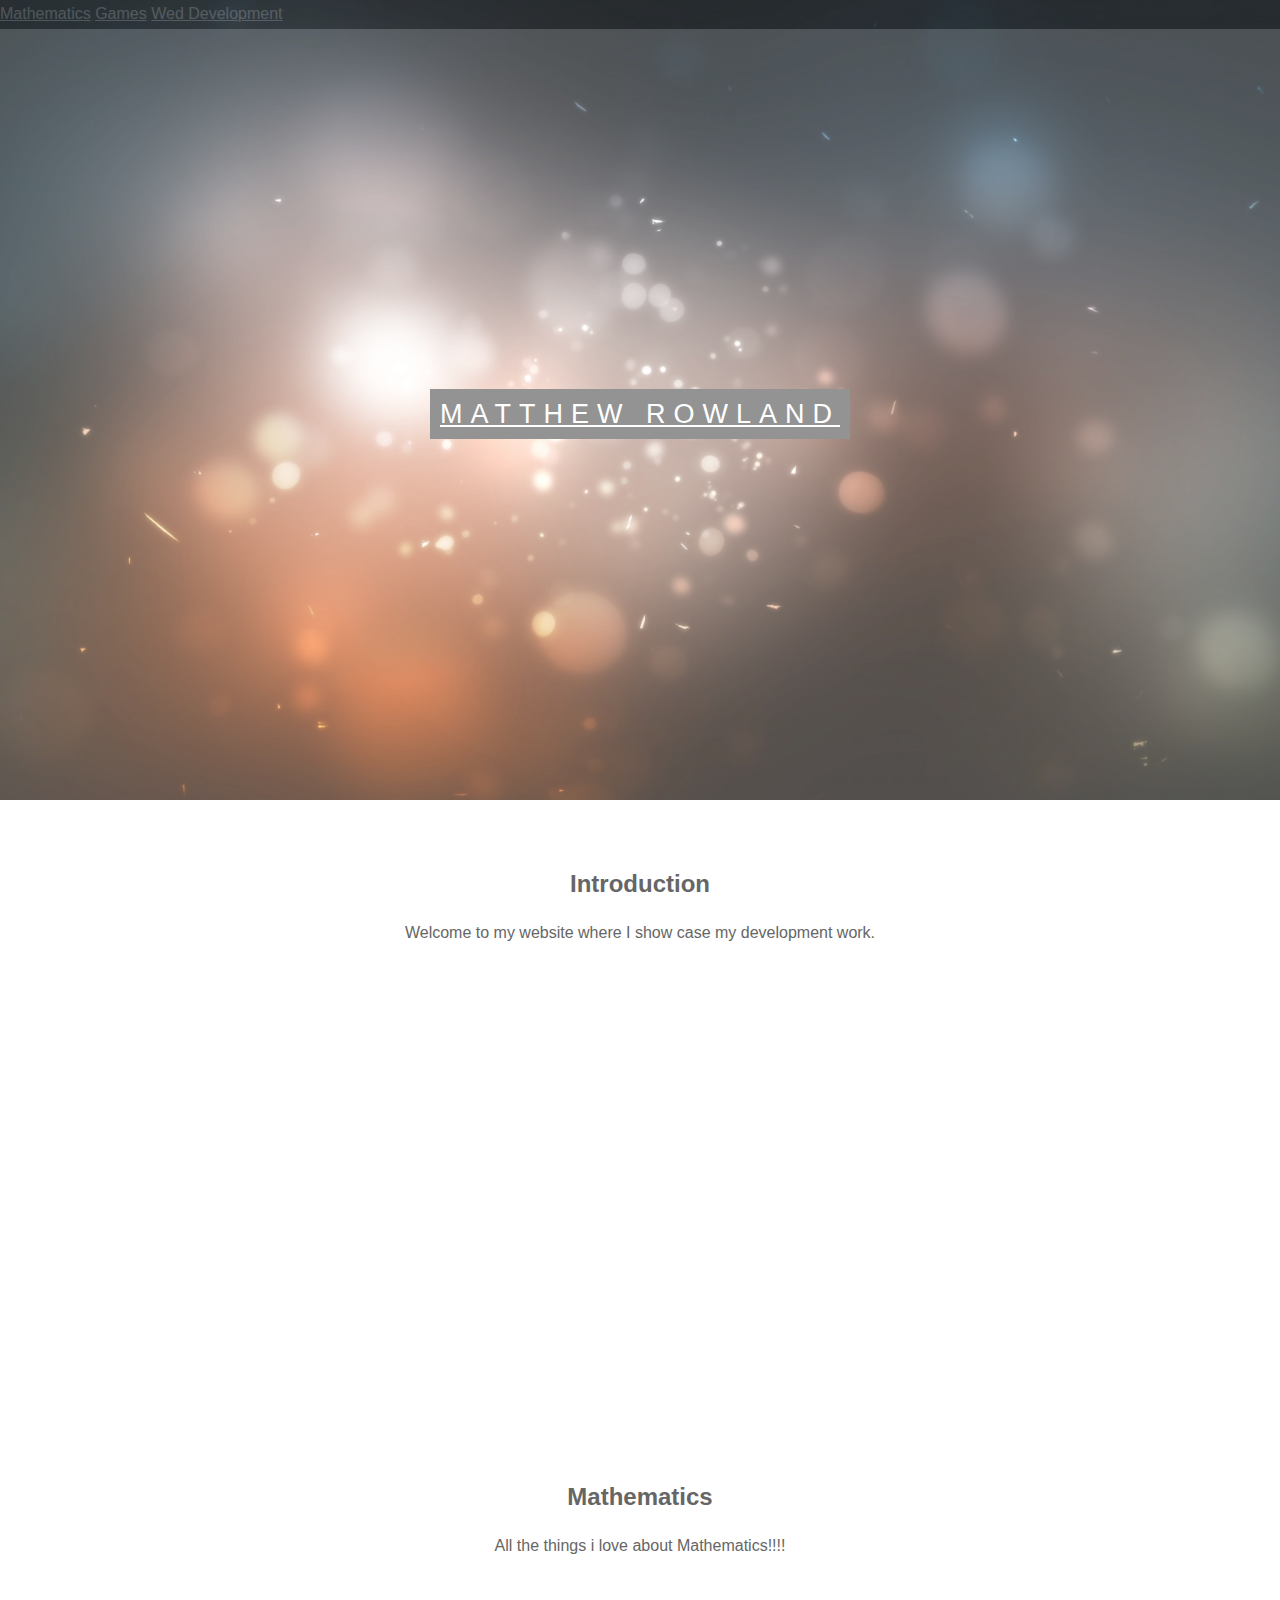
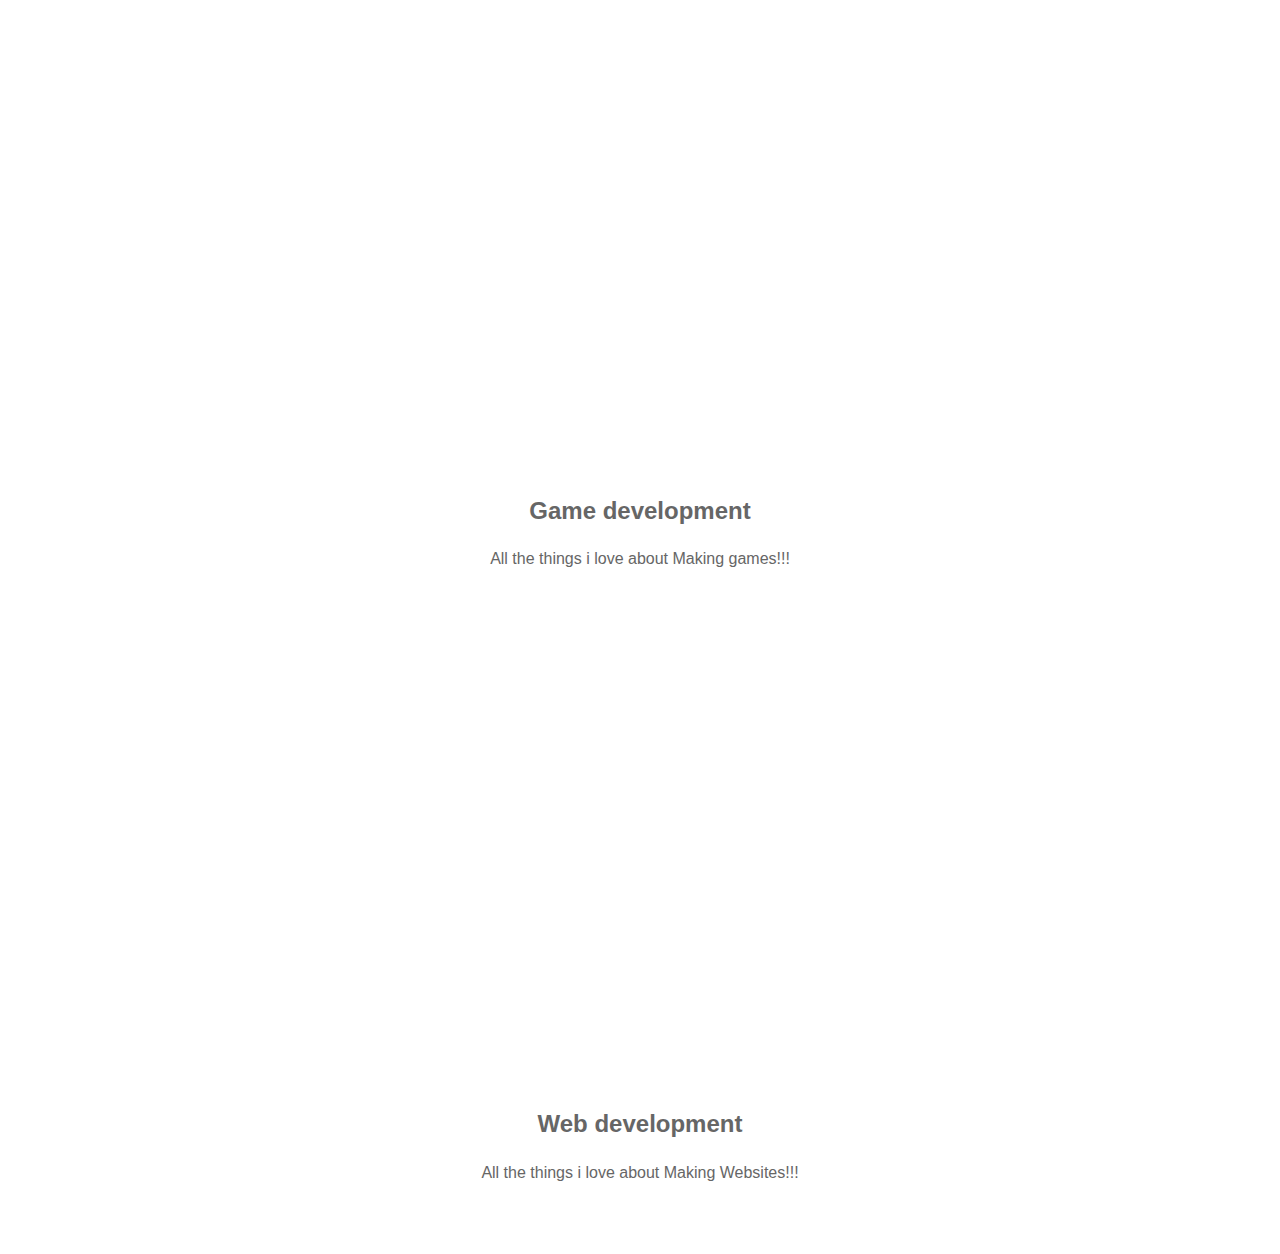
==== Index.html @ 5284344c "test site" ====
﻿<!DOCTYPE html>

<html lang="en" xmlns="http://www.w3.org/1999/xhtml">



<head>
    <meta charset="utf-8" />
	<meta name= "viewport" content="width=device-width, initial-scale=1.0">
	<link rel="stylesheet" href="StyleSheet1.css" type ="text/css">
	    <!-- Scale8 Tag Manager - Environment: Production (60fd39460269cd001b9085ef) -->
		<script src="https://p60fd39460269cd001b9085ef.scale8.com/tm.js" async></script>
		<!-- / Scale8 Tag Manager -->

    <title>Home Page Matthew Rowland</title>
</head>


<body>
	

<!-- Navigation bar at the top of the website used to get the seperate parts of my website-->
	<div class="Navigation">
		 <ul class="Navigation-list">
			 <li class= navli><a href="">Mathematics</a></li>
			 <li class= navli><a href="">Games</a></li>
			 <li class= navli><a href="">Wed Development</a></li>
		</ul>
	</div>

<!-- big image and text. just to look dope-->

	<div class="pimg1">
		<div class="ptext">
			<span class="border">
				<u>Matthew Rowland</u>
			</span>
		</div>
    </div>

<!-- text about myself. -->

    <section class="section section-light">
		<h2> Introduction</h2>
		<p>
		Welcome to my website where I show case my development work.
		</p>
     </section>

<!-- dope image to show a bit more detail of a serten section of my site. This -->

	<div class="pimg2">
		<div class="ptext">
			<span class="border trans">
			Mathematics
			</span>
		</div>
	</div>

	<section class="section section-light">
		<h2> Mathematics </h2>
		<p>
		All the things i love about Mathematics!!!!
		</p>
     </section>

	 <!-- new section-->

	 <div class="pimg3">
		<div class="ptext">
			<span class="border trans">
			Game Development
			</span>
		</div>
	</div>

	<section class="section section-light">
		<h2> Game development </h2>
		<p>
		All the things i love about Making games!!!
		</p>
     </section>
	 	
		 <!-- new section-->	

	<div class="pimg4">
		<div class="ptext">
			<span class="border trans">
			Wed development
			</span>
		</div>
	</div>

	<section class="section section-light">
		<h2> Web development </h2>
		<p>
		All the things i love about Making Websites!!!
		</p>
     </section>

</body>
</html>
---- StyleSheet1.css ----
﻿body, html{
  height:100%;
  margin:0;
  font-size:16px;
  font-family:"Lato", sans-serif;
  font-weight:400;
  line-height:1.8em;
  color:#666;
}


.pimg1, .pimg2, .pimg3, .pimg4{
  position:relative;
  opacity:0.70;
  background-position:center;
  background-size:cover;
  background-repeat:no-repeat;

  /*
    fixed = parallax
    scroll = normal
  */
  background-attachment:fixed;
}

.Navigation, .Navigation-list{
	width:100%;
	padding:0;
	margin:0;
	background-color:grey;
	position:fixed;
}
.Navigation-list, .navli{
	display:inline;
}
li, a{
 align:center;
 text-align:center;
 color:white;
 width:30%;

}

.pimg1{
  background-image:url('img/image1.jpg');
  min-height:800px;
}

.pimg2{
  background-image:url('img/image2.jpg');
  min-height:400px;
}

.pimg3{
  background-image:url('img/image3.jpg');
  min-height:400px;
}
.pimg4{
  background-image:url('img/image4.jpg');
  min-height:400px;
}

.section{
  text-align:center;
  padding:50px 80px;
}

.ptext{
  position:absolute;
  top:50%;
  width:100%;
  text-align:center;
  color:#000;
  font-size:27px;
  letter-spacing:8px;
  text-transform:uppercase;
}
.border{
padding:10px;
background-color:#666;

}

.border{
	color:#fff;
}

.ptext .border.trans{
  background-color:transparent;
}
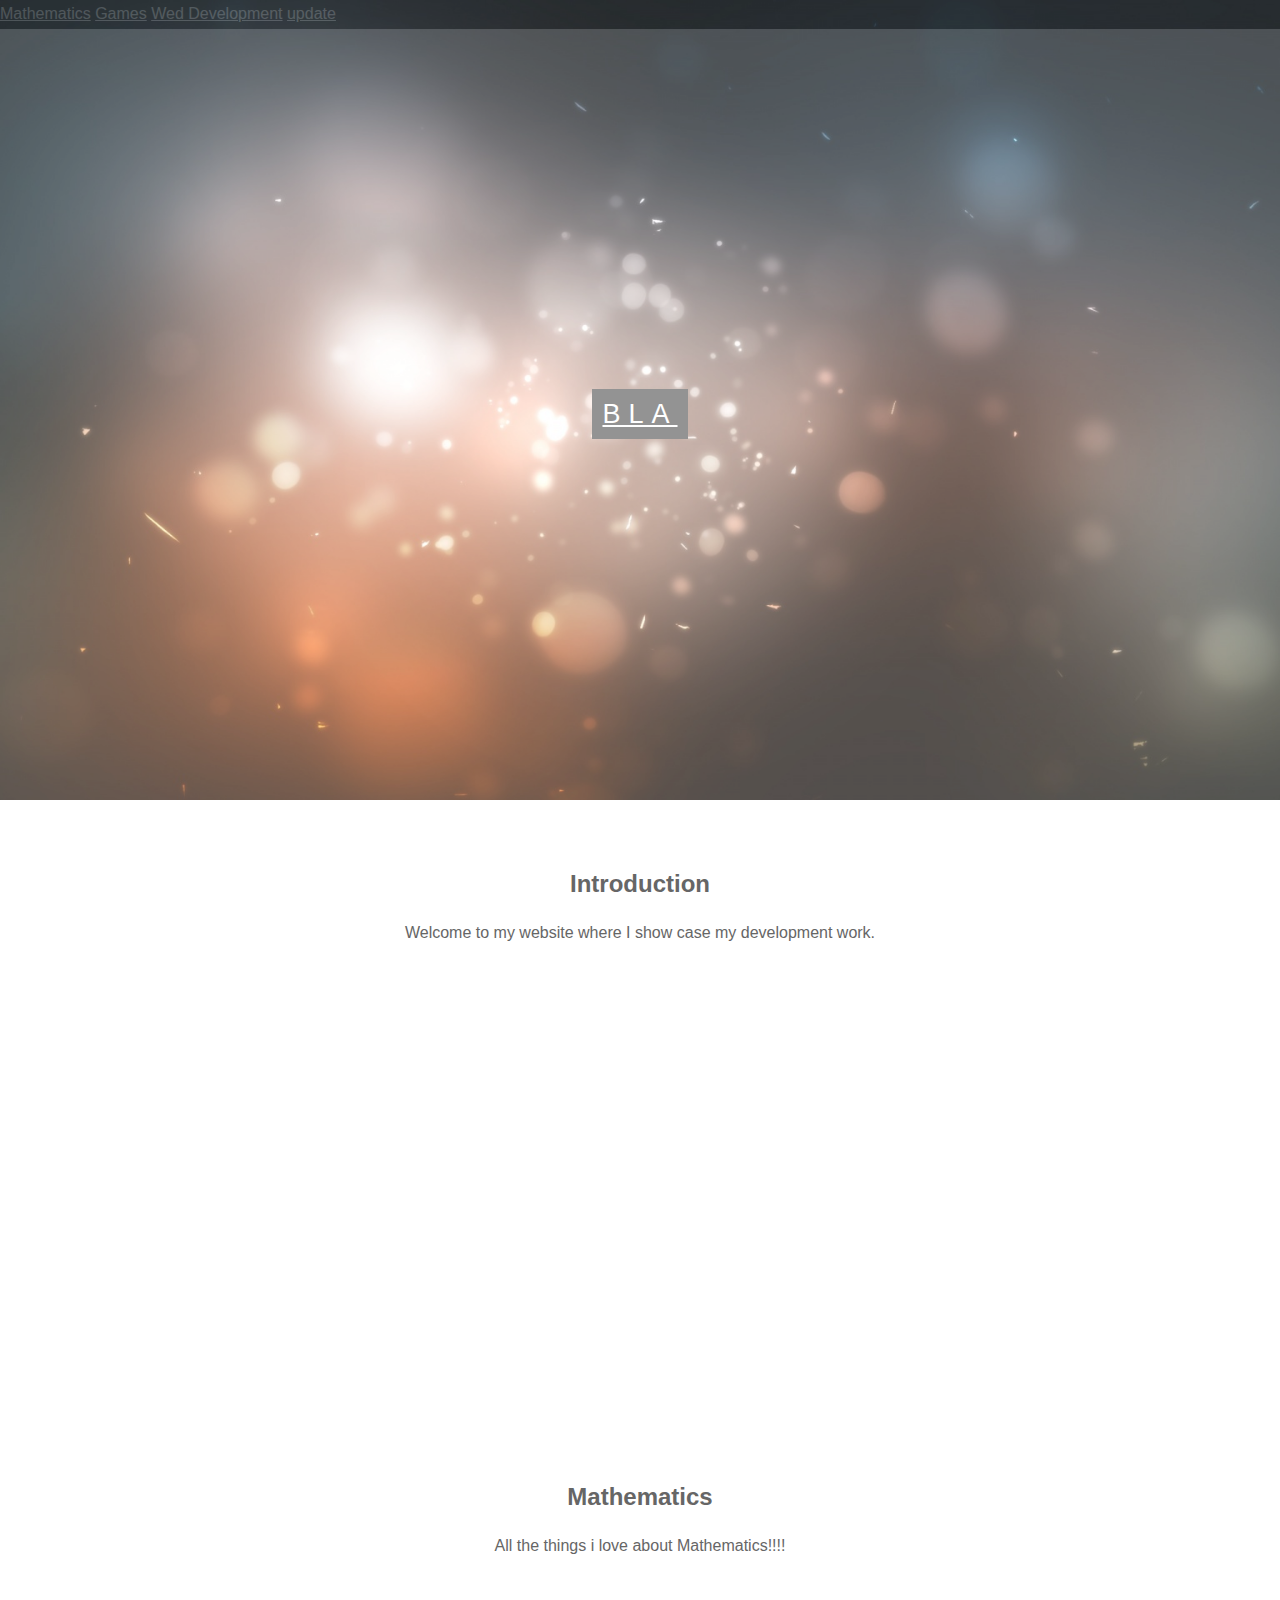
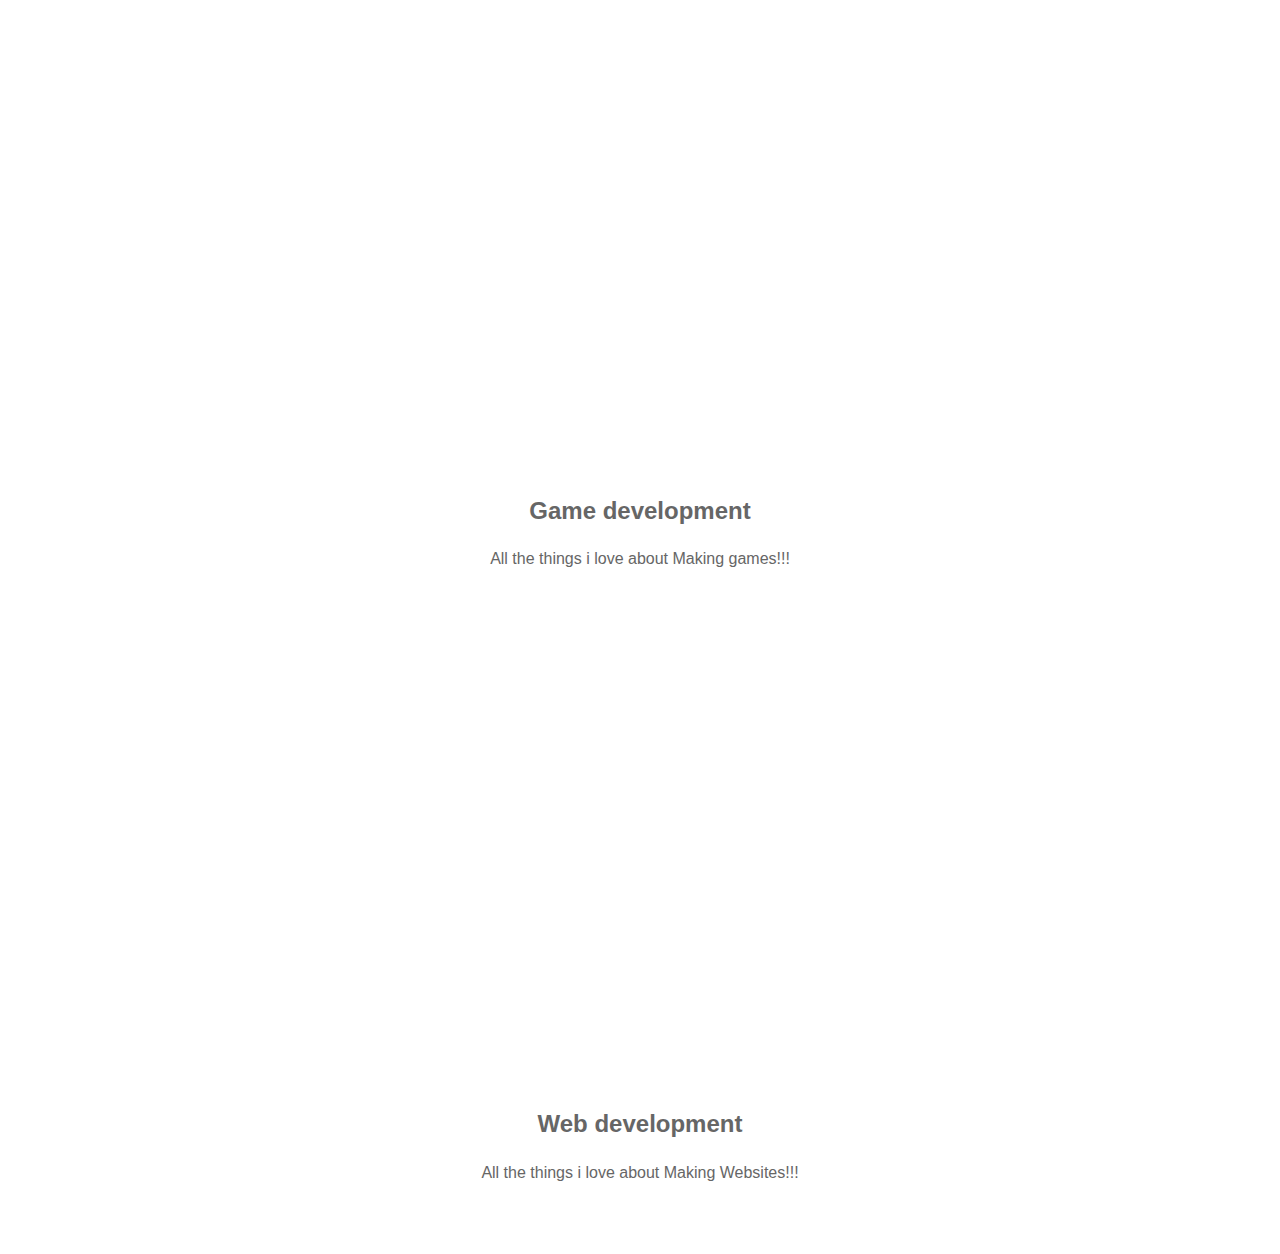
==== commit 16005543: "uhu" ====
--- a/Index.html
+++ b/Index.html
@@ -25,6 +25,7 @@
 			 <li class= navli><a href="">Mathematics</a></li>
 			 <li class= navli><a href="">Games</a></li>
 			 <li class= navli><a href="">Wed Development</a></li>
+			 <li class= navli><a href="">update</a></li>
 		</ul>
 	</div>
 
@@ -33,7 +34,7 @@
 	<div class="pimg1">
 		<div class="ptext">
 			<span class="border">
-				<u>Matthew Rowland</u>
+				<u>bla</u>
 			</span>
 		</div>
     </div>
